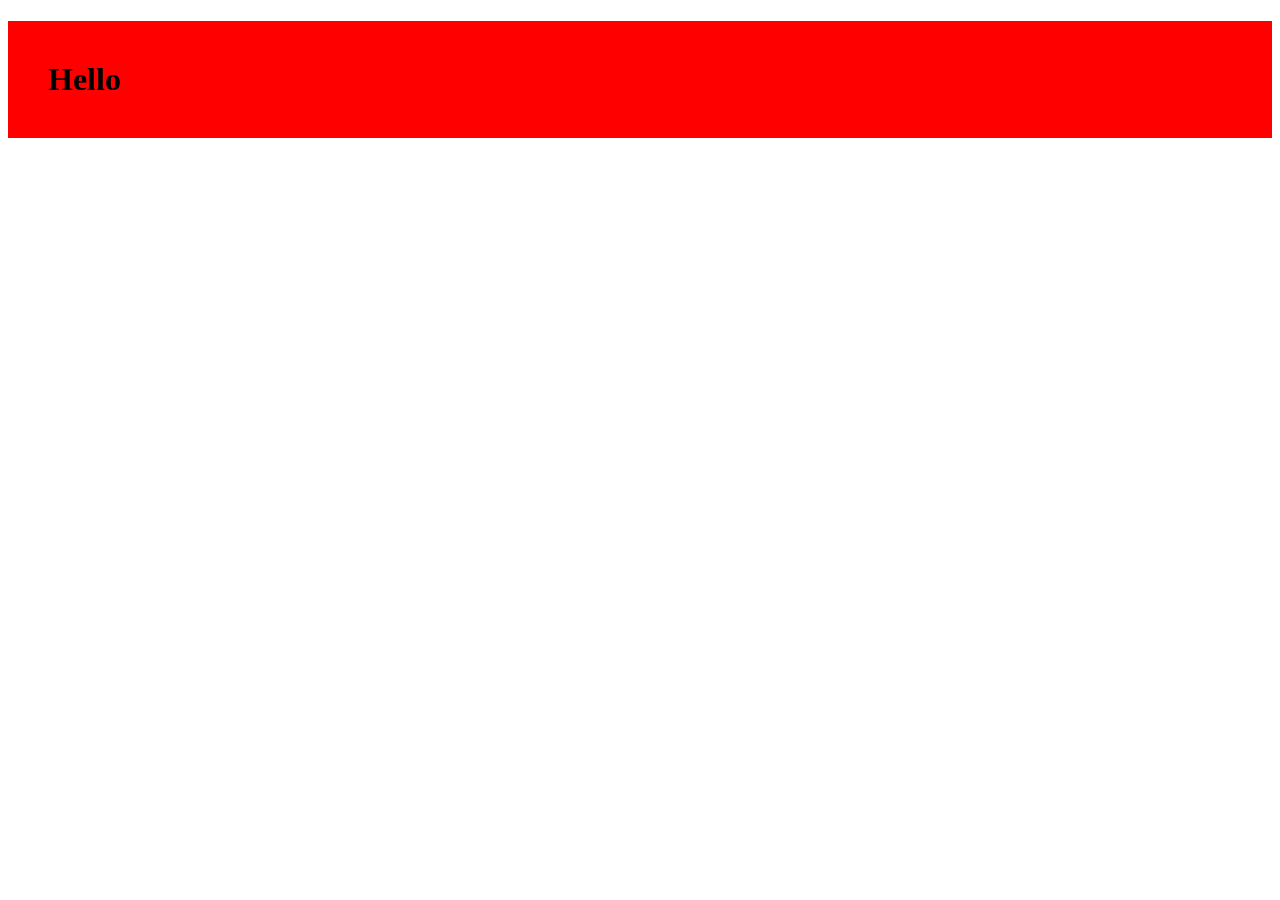
==== index.html @ 0ad620ab "yeni fayl yaradil home ucun" ====
<!doctype html>
<html lang="en">
  <head>
    <meta charset="UTF-8" />
    <meta name="viewport" content="width=device-width, initial-scale=1.0" />

    <link rel="stylesheet" href="./styles/global.css" />

    <title>Home page</title>
  </head>
  <body>
    <h1 class="content">Hello</h1>
  </body>
</html>
---- styles/global.css ----
.content {
  padding: 40px;
  background-color: red;
}
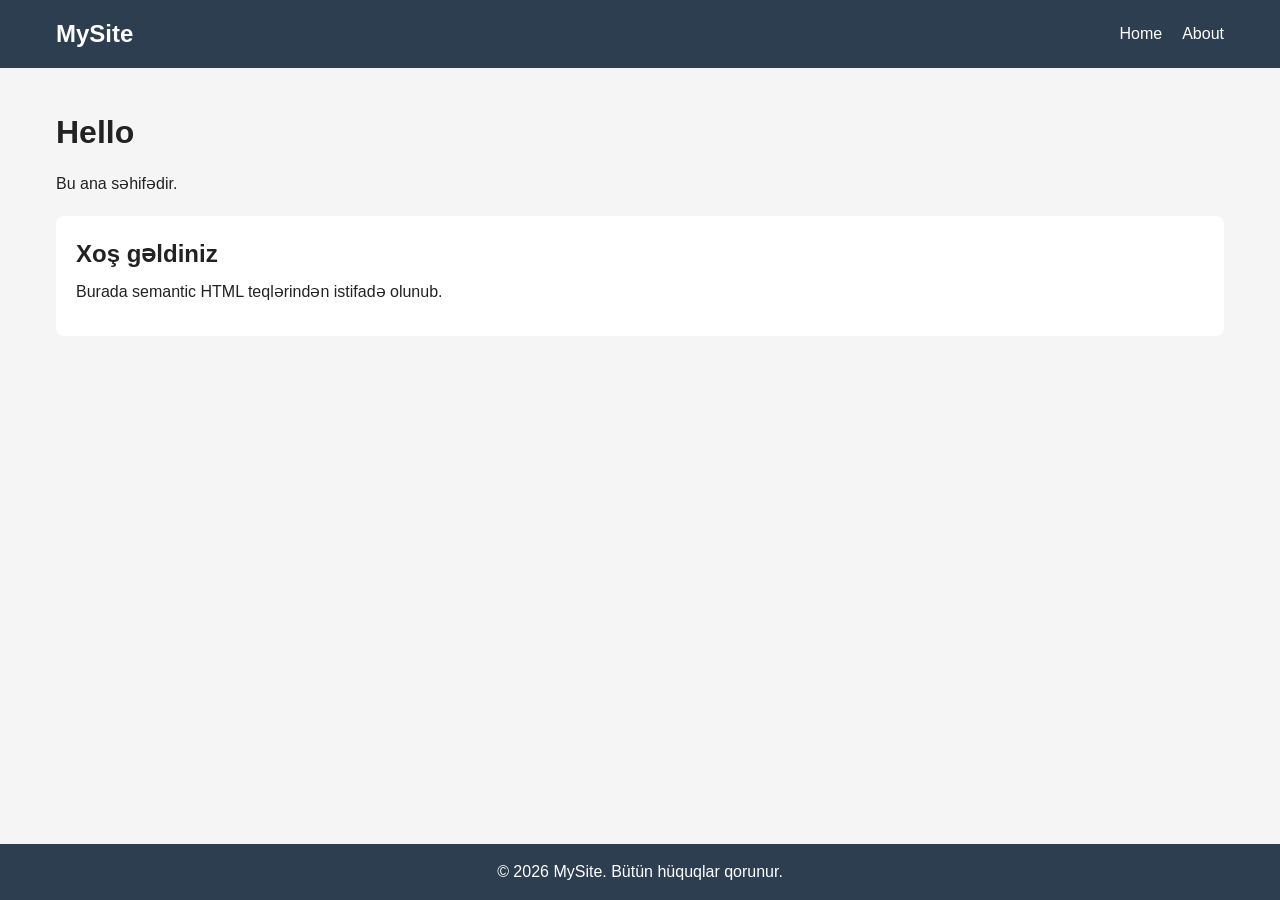
==== commit 3ad2755b: "create:about page and styles" ====
--- a/index.html
+++ b/index.html
@@ -4,11 +4,40 @@
     <meta charset="UTF-8" />
     <meta name="viewport" content="width=device-width, initial-scale=1.0" />
 
+    <link rel="stylesheet" href="./styles/reset.css" />
     <link rel="stylesheet" href="./styles/global.css" />
 
     <title>Home page</title>
   </head>
   <body>
-    <h1 class="content">Hello</h1>
+    <header class="header">
+      <div class="container">
+        <a href="./index.html" class="logo">MySite</a>
+        <nav>
+          <ul class="nav-list">
+            <li><a href="./index.html">Home</a></li>
+            <li><a href="./pages/about.html">About</a></li>
+          </ul>
+        </nav>
+      </div>
+    </header>
+
+    <main class="main">
+      <div class="container">
+        <h1>Hello</h1>
+        <p>Bu ana səhifədir.</p>
+
+        <section class="card">
+          <h2>Xoş gəldiniz</h2>
+          <p>Burada semantic HTML teqlərindən istifadə olunub.</p>
+        </section>
+      </div>
+    </main>
+
+    <footer class="footer">
+      <div class="container">
+        <p>&copy; 2026 MySite. Bütün hüquqlar qorunur.</p>
+      </div>
+    </footer>
   </body>
 </html>
--- a/styles/global.css
+++ b/styles/global.css
@@ -1,4 +1,97 @@
-.content {
-  padding: 40px;
-  background-color: red;
+/* ===== Ümumi ===== */
+body {
+  font-family: Arial, Helvetica, sans-serif;
+  color: #222;
+  background-color: #f5f5f5;
+  display: flex;
+  flex-direction: column;
 }
+
+/* Desktop */
+.container {
+  max-width: 1440px;
+  margin: 0 auto;
+  padding: 0 16px;
+}
+
+/* Desktop medium */
+@media (max-width: 1440px) {
+  .container {
+    max-width: 1200px;
+  }
+}
+
+/* Tablet */
+@media (max-width: 1023px) {
+  .container {
+    max-width: 720px;
+  }
+}
+
+/* Mobile */
+@media (max-width: 600px) {
+  .container {
+    max-width: 100%;
+  }
+}
+
+/* ===== Header ===== */
+.header {
+  background-color: #2c3e50;
+  color: #fff;
+  padding: 16px 0;
+}
+
+.header .container {
+  display: flex;
+  justify-content: space-between;
+  align-items: center;
+}
+
+.logo {
+  font-size: 24px;
+  font-weight: bold;
+}
+
+.nav-list {
+  display: flex;
+  gap: 20px;
+}
+
+.nav-list a:hover {
+  color: #f1c40f;
+}
+
+/* ===== Main ===== */
+.main {
+  flex: 1;
+  padding: 40px 0;
+}
+
+.main h1 {
+  font-size: 32px;
+  margin-bottom: 16px;
+}
+
+.main p {
+  margin-bottom: 12px;
+}
+
+.card {
+  background-color: #fff;
+  padding: 20px;
+  border-radius: 8px;
+  margin-top: 20px;
+}
+
+.card h2 {
+  margin-bottom: 8px;
+}
+
+/* ===== Footer ===== */
+.footer {
+  background-color: #2c3e50;
+  color: #fff;
+  text-align: center;
+  padding: 16px 0;
+}
